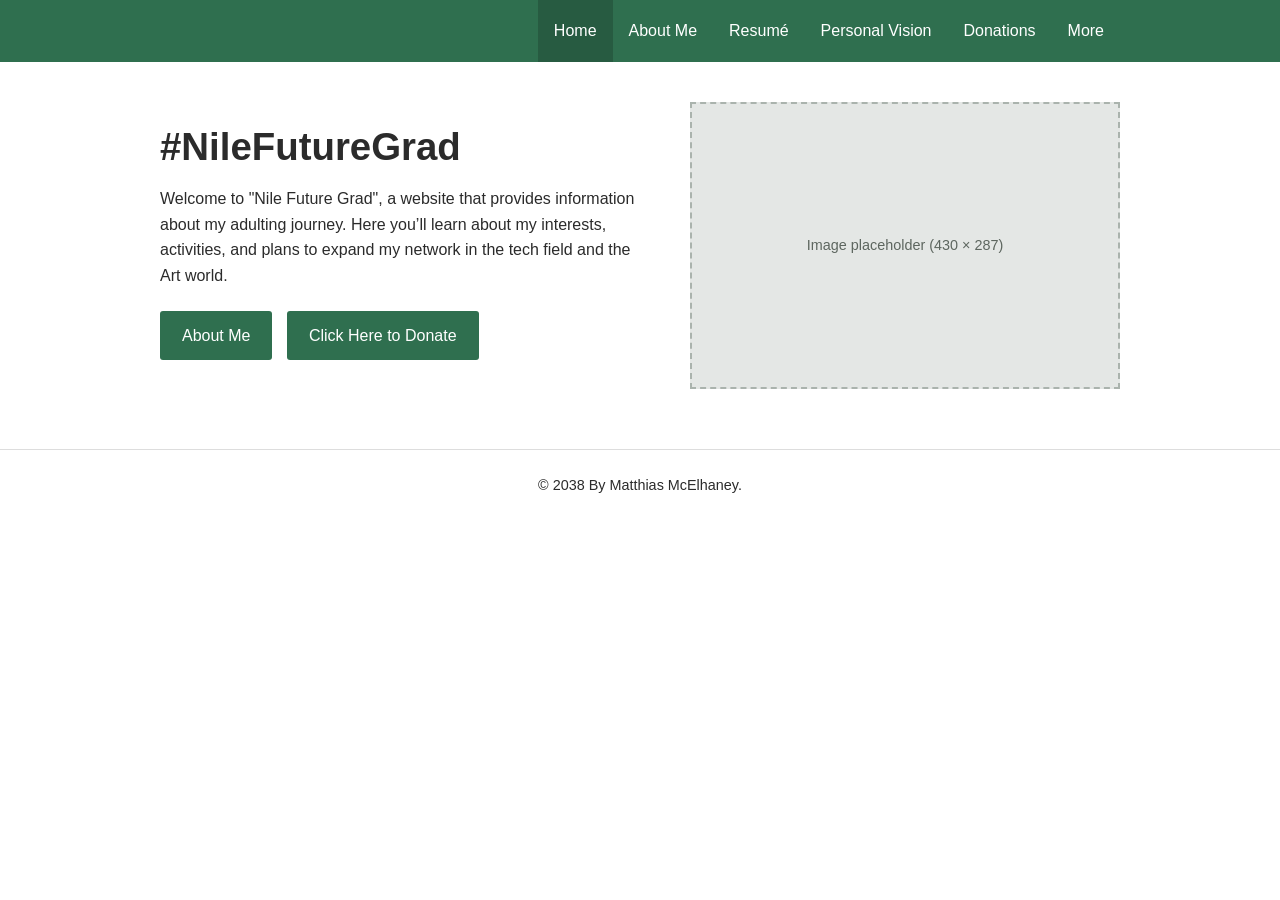
==== index.html @ 8b73f720 "demo initial pages" ====
<!DOCTYPE html>
<html lang="en">
<head>
<meta charset="utf-8">
<meta name="viewport" content="width=device-width, initial-scale=1">
<title>#MattEzekGrad | Art & Tech with Matthias</title>
<link rel="stylesheet" href="styles.css">
</head>
<body>
<header class="site-header">
  <nav aria-label="Main">
    <a href="#" class="active">Home</a>
    <a href="#">About Me</a>
    <a href="#">Resumé</a>
    <a href="#">Personal Vision</a>
    <a href="#">Donations</a>
    <a href="#">More</a>
  </nav>
</header>
<main>
<section class="hero">
  <div>
    <h1>#NileFutureGrad</h1>
    <p>Welcome to "Nile Future Grad", a website that provides information about my adulting journey. Here you’ll learn about my interests, activities, and plans to expand my network in the tech field and the Art world.</p>
    <a class="btn" href="#">About Me</a>
    <a class="btn" href="#">Click Here to Donate</a>
  </div>
  <div class="ph" style="width:430px;height:287px;">Image placeholder (430 × 287)</div>
</section>
</main>
<footer class="site-footer">
  © 2038 By Matthias McElhaney.
</footer>
</body>
</html>
---- styles.css ----
/* ===== Template tokens: change these to restyle the whole site ===== */
:root {
  --header-bg: #2f6f4f;      /* header green - edit to taste */
  --header-text: #ffffff;
  --page-bg: #ffffff;
  --text: #2b2b2b;
  --accent: #2f6f4f;
  --placeholder-bg: #e4e7e5;
  --placeholder-border: #aab3ad;
  --font: "Helvetica Neue", Arial, sans-serif;
}
* { box-sizing: border-box; }
body { margin: 0; font-family: var(--font); color: var(--text); background: var(--page-bg); line-height: 1.6; }

/* Header */
.site-header { background: var(--header-bg); color: var(--header-text); }
.site-header nav { max-width: 1000px; margin: 0 auto; padding: 0 20px; display: flex; flex-wrap: wrap; justify-content: flex-end; }
.site-header a { color: var(--header-text); text-decoration: none; padding: 18px 16px; display: block; font-size: 1rem; }
.site-header a:hover, .site-header a.active { background: rgba(0,0,0,.18); }
.site-header a:focus-visible, .btn:focus-visible { outline: 3px solid #fff; outline-offset: -3px; }

/* Layout */
main { max-width: 1000px; margin: 0 auto; padding: 40px 20px 60px; }
h1, h2 { line-height: 1.2; }
h1 { font-size: 2.4rem; margin: 0 0 16px; }
h2 { font-size: 1.7rem; margin: 40px 0 8px; }
h6 { font-size: 1rem; margin: 24px 0 8px; }
.subhead { margin: 0 0 16px; letter-spacing: .06em; font-size: .9rem; }
ul { padding-left: 22px; }
li { margin-bottom: 8px; }

/* Image placeholders */
.ph { background: var(--placeholder-bg); border: 2px dashed var(--placeholder-border); color: #5d665f;
  display: flex; align-items: center; justify-content: center; text-align: center; font-size: .9rem; max-width: 100%; }

/* Buttons */
.btn { display: inline-block; background: var(--accent); color: #fff; text-decoration: none; padding: 12px 22px; margin: 6px 10px 6px 0; border-radius: 3px; }
.btn:hover { filter: brightness(1.15); }

/* Page bits */
.two-col { display: grid; grid-template-columns: 1fr 1fr; gap: 40px; }
.hero { display: grid; grid-template-columns: 1fr auto; gap: 40px; align-items: center; }
.about-top { display: grid; grid-template-columns: auto 1fr; gap: 40px; align-items: start; }
.gallery { display: flex; flex-wrap: wrap; gap: 16px; margin-bottom: 32px; }
.resume-row { display: grid; grid-template-columns: 160px 1fr; gap: 20px; margin-bottom: 20px; }
.donate-links a { display: block; margin: 8px 0; }

/* Footer */
.site-footer { text-align: center; padding: 24px 20px; font-size: .9rem; border-top: 1px solid #ddd; }
.site-footer a { color: var(--accent); }

@media (max-width: 720px) {
  .hero, .about-top, .two-col, .resume-row { grid-template-columns: 1fr; }
  .site-header nav { justify-content: flex-start; }
}
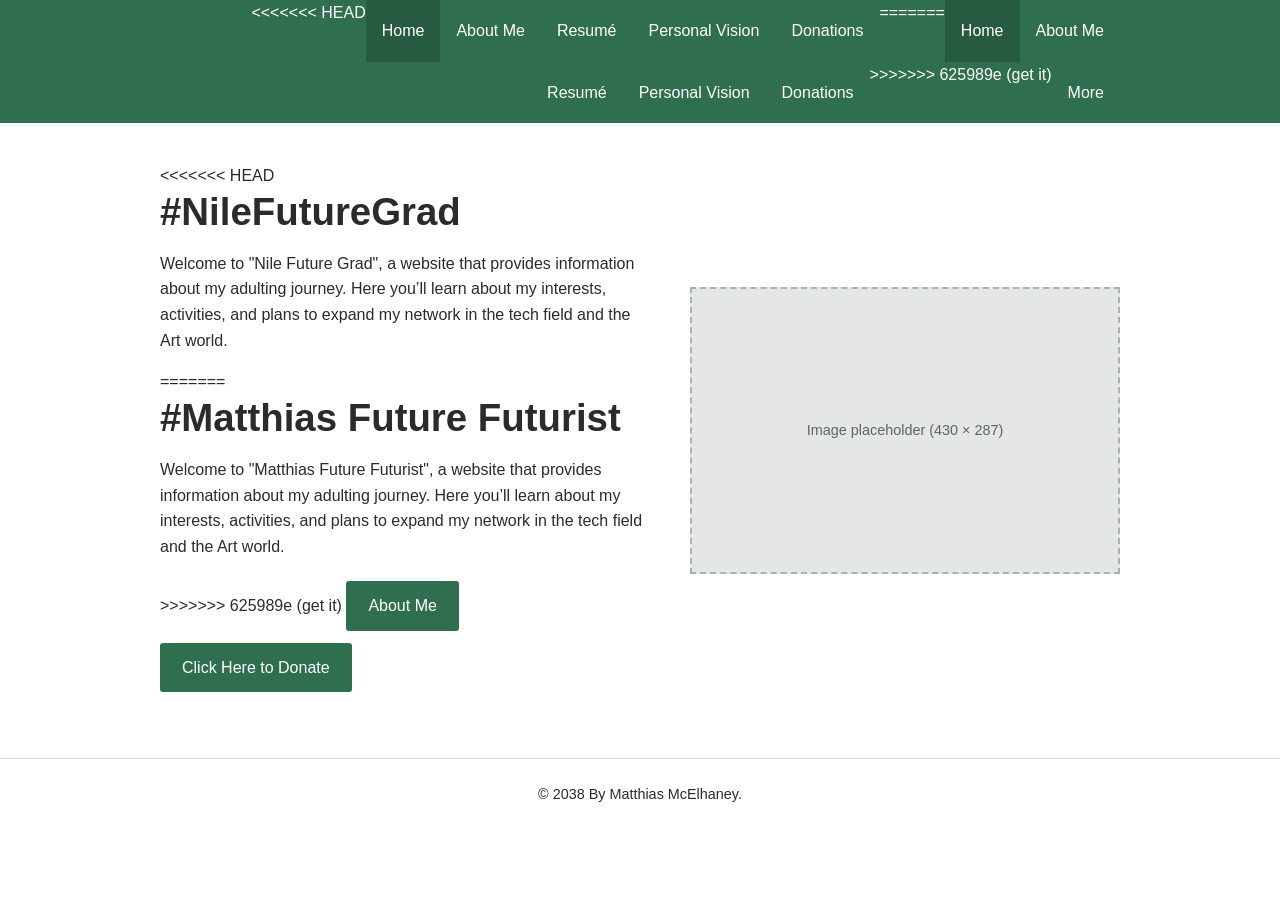
==== commit 867f0963: "get it" ====
--- a/index.html
+++ b/index.html
@@ -9,19 +9,32 @@
 <body>
 <header class="site-header">
   <nav aria-label="Main">
+<<<<<<< HEAD
     <a href="#" class="active">Home</a>
     <a href="#">About Me</a>
     <a href="#">Resumé</a>
     <a href="#">Personal Vision</a>
     <a href="#">Donations</a>
+=======
+    <a href="index.html" class="active">Home</a>
+    <a href="about-me.html">About Me</a>
+    <a href="resume.html">Resumé</a>
+    <a href="personal-vision.html">Personal Vision</a>
+    <a href="donations.html">Donations</a>
+>>>>>>> 625989e (get it)
     <a href="#">More</a>
   </nav>
 </header>
 <main>
 <section class="hero">
   <div>
+<<<<<<< HEAD
     <h1>#NileFutureGrad</h1>
     <p>Welcome to "Nile Future Grad", a website that provides information about my adulting journey. Here you’ll learn about my interests, activities, and plans to expand my network in the tech field and the Art world.</p>
+=======
+    <h1>#Matthias Future Futurist</h1>
+    <p>Welcome to "Matthias Future Futurist", a website that provides information about my adulting journey. Here you’ll learn about my interests, activities, and plans to expand my network in the tech field and the Art world.</p>
+>>>>>>> 625989e (get it)
     <a class="btn" href="#">About Me</a>
     <a class="btn" href="#">Click Here to Donate</a>
   </div>
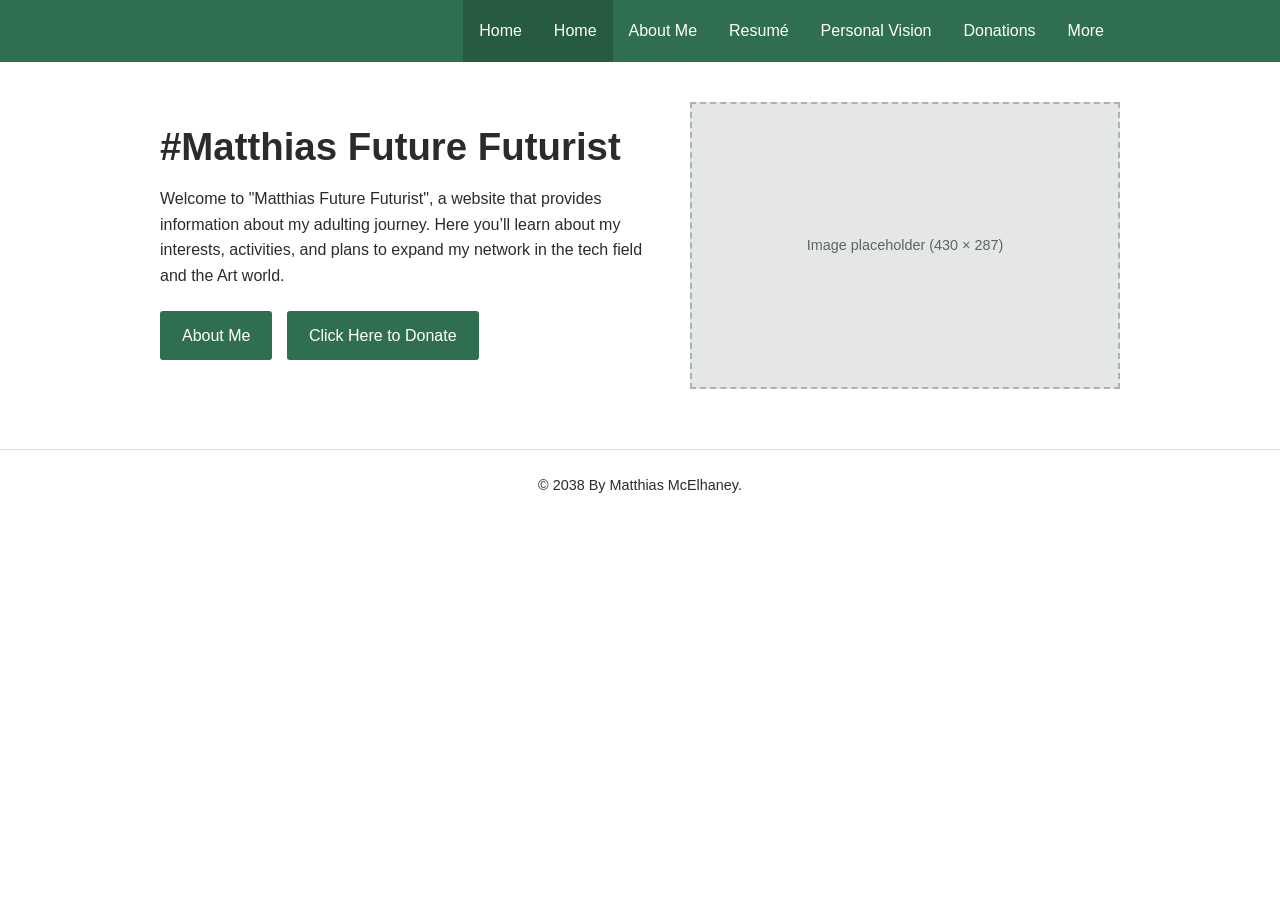
==== commit 21462282: "Fix navigation links and update hero section content" ====
--- a/index.html
+++ b/index.html
@@ -9,34 +9,22 @@
 <body>
 <header class="site-header">
   <nav aria-label="Main">
-<<<<<<< HEAD
     <a href="#" class="active">Home</a>
-    <a href="#">About Me</a>
-    <a href="#">Resumé</a>
-    <a href="#">Personal Vision</a>
-    <a href="#">Donations</a>
-=======
-    <a href="index.html" class="active">Home</a>
-    <a href="about-me.html">About Me</a>
-    <a href="resume.html">Resumé</a>
-    <a href="personal-vision.html">Personal Vision</a>
+    <a href="#index.html" class="active">Home</a>
+    <a href="#about-me.html">About Me</a>
+    <a href="#resume.html">Resumé</a>
+    <a href="#personal-vision.html">Personal Vision</a>
     <a href="donations.html">Donations</a>
->>>>>>> 625989e (get it)
     <a href="#">More</a>
   </nav>
 </header>
 <main>
 <section class="hero">
   <div>
-<<<<<<< HEAD
-    <h1>#NileFutureGrad</h1>
-    <p>Welcome to "Nile Future Grad", a website that provides information about my adulting journey. Here you’ll learn about my interests, activities, and plans to expand my network in the tech field and the Art world.</p>
-=======
     <h1>#Matthias Future Futurist</h1>
     <p>Welcome to "Matthias Future Futurist", a website that provides information about my adulting journey. Here you’ll learn about my interests, activities, and plans to expand my network in the tech field and the Art world.</p>
->>>>>>> 625989e (get it)
-    <a class="btn" href="#">About Me</a>
-    <a class="btn" href="#">Click Here to Donate</a>
+    <a class="btn" href="#about-me.html">About Me</a>
+    <a class="btn" href="#donations.html">Click Here to Donate</a>
   </div>
   <div class="ph" style="width:430px;height:287px;">Image placeholder (430 × 287)</div>
 </section>
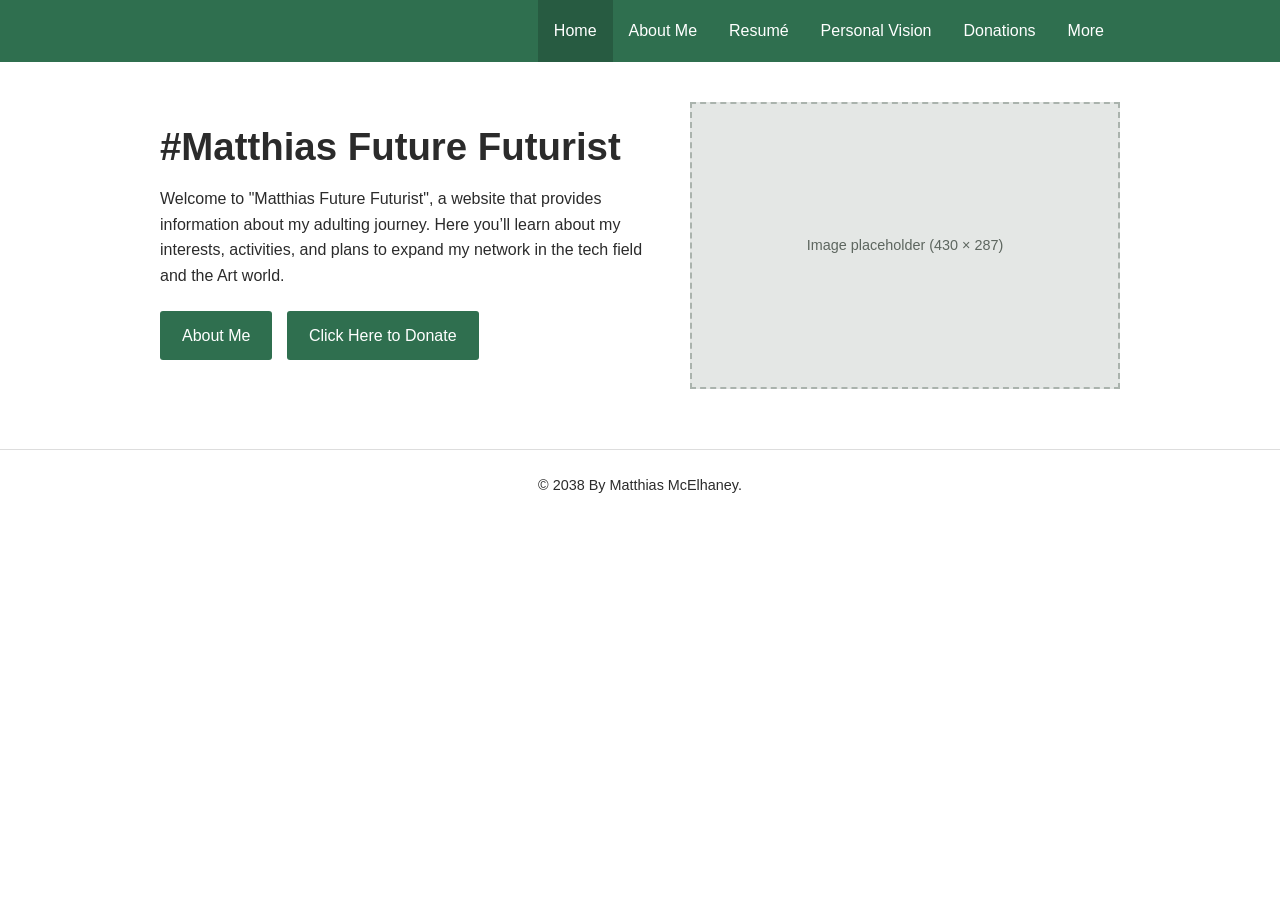
==== commit e0570b29: "make sure all get is in" ====
--- a/index.html
+++ b/index.html
@@ -9,11 +9,10 @@
 <body>
 <header class="site-header">
   <nav aria-label="Main">
-    <a href="#" class="active">Home</a>
-    <a href="#index.html" class="active">Home</a>
-    <a href="#about-me.html">About Me</a>
-    <a href="#resume.html">Resumé</a>
-    <a href="#personal-vision.html">Personal Vision</a>
+    <a href="index.html" class="active">Home</a>
+    <a href="about-me.html">About Me</a>
+    <a href="resume.html">Resumé</a>
+    <a href="personal-vision.html">Personal Vision</a>
     <a href="donations.html">Donations</a>
     <a href="#">More</a>
   </nav>
@@ -23,8 +22,8 @@
   <div>
     <h1>#Matthias Future Futurist</h1>
     <p>Welcome to "Matthias Future Futurist", a website that provides information about my adulting journey. Here you’ll learn about my interests, activities, and plans to expand my network in the tech field and the Art world.</p>
-    <a class="btn" href="#about-me.html">About Me</a>
-    <a class="btn" href="#donations.html">Click Here to Donate</a>
+    <a class="btn" href="about-me.html">About Me</a>
+    <a class="btn" href="donations.html">Click Here to Donate</a>
   </div>
   <div class="ph" style="width:430px;height:287px;">Image placeholder (430 × 287)</div>
 </section>
